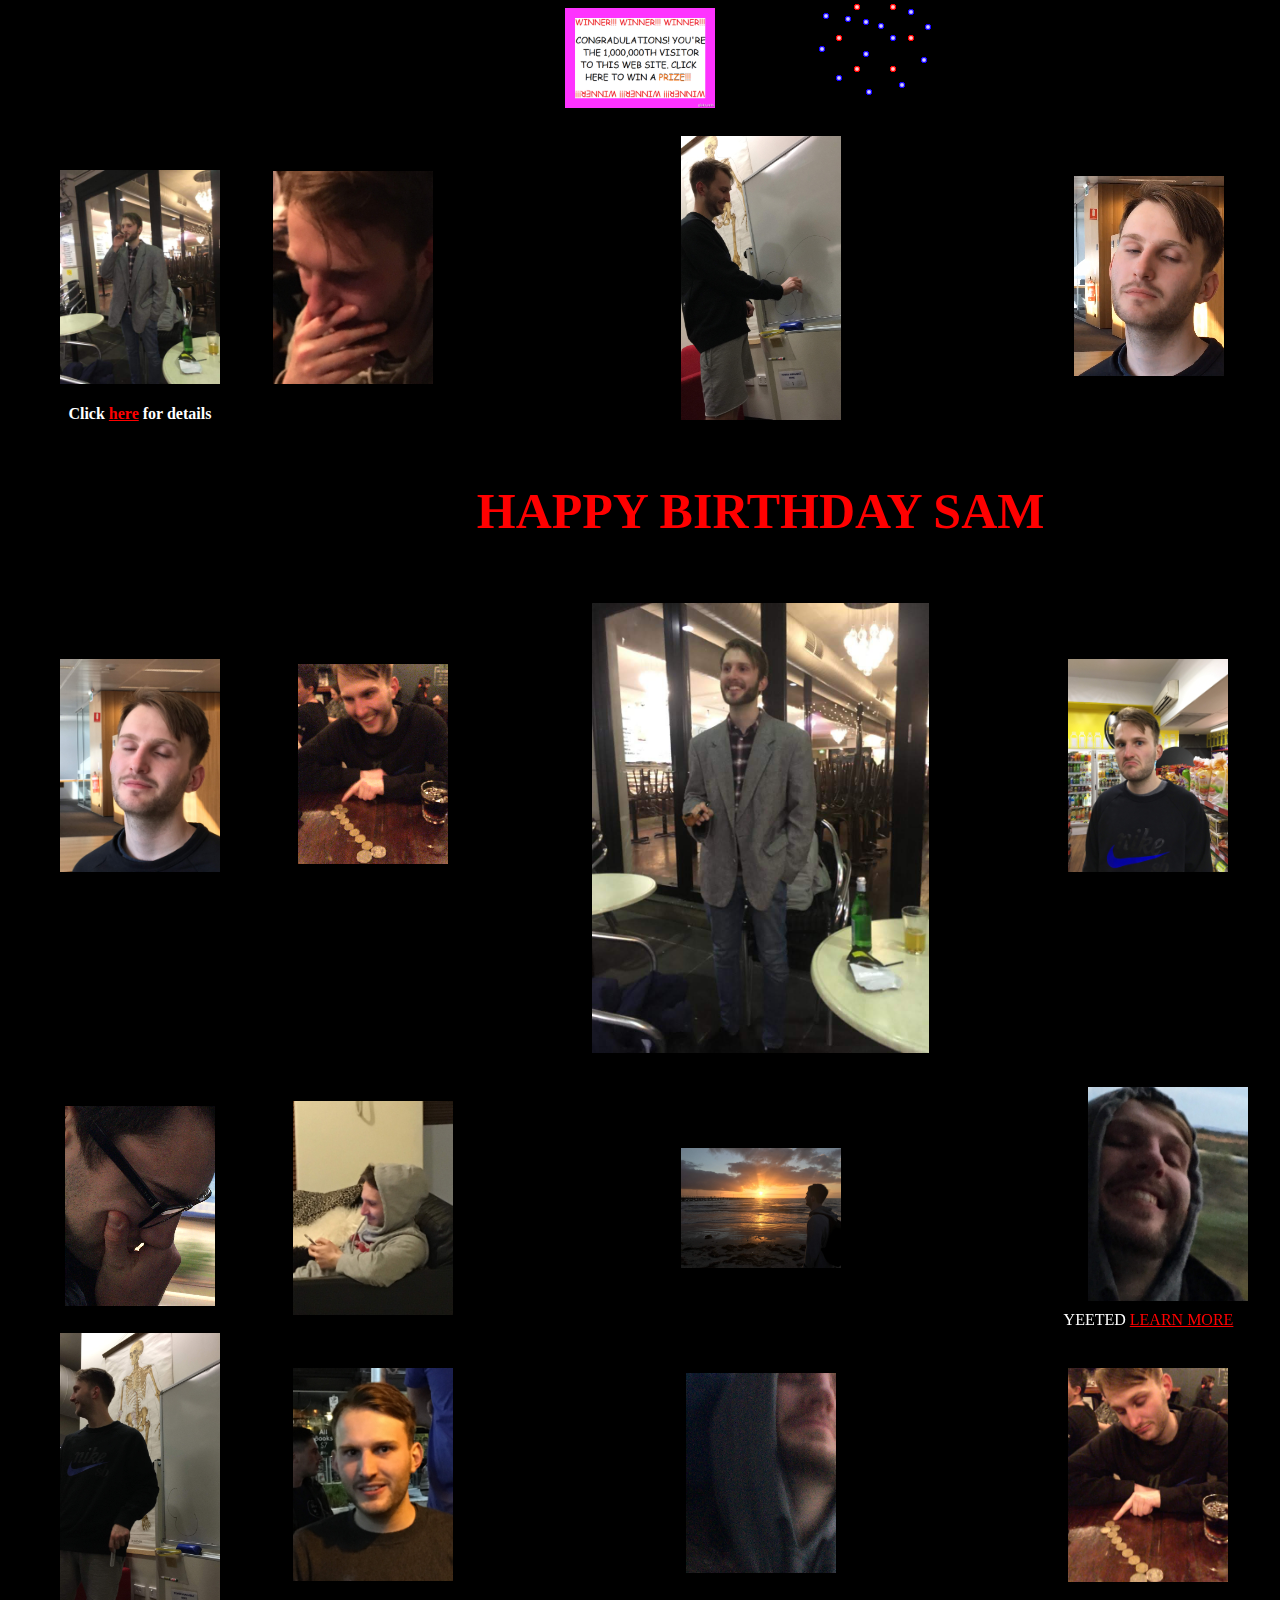
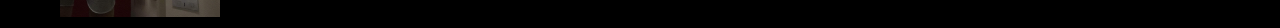
==== index.html @ df014830 "images inside tables for extra 90s nostalgia" ====
<!DOCTYPE html PUBLIC "-//W3C//DTD XHTML 1.0 Strict//EN"
	"http://www.w3.org/TR/xhtml1/DTD/xhtml1-strict.dtd">
<html xmlns="http://www.w3.org/1999/xhtml" lang="en" xml:lang="en">
<head>
<title>HAPPY BIRTHDAY JOHN</title>
<link rel="stylesheet" type="text/css" href="style/fireworks.css" media="screen" />
<script type="text/javascript" src="script/fireworks.js"></script>

<link rel="stylesheet" href="hbd.css">
		<script src="https://ajax.googleapis.com/ajax/libs/jquery/1.11.3/jquery.min.js"></script>
		<script type="text/javascript" src=" main.js"></script>
</head>

<body>

<!--

 Fireworks elements (cloned and animated via script):

 #sound
 #fireworks-template
 #fireContainer

 #sound is optional and can be omitted (as can the related .js.)

-->

<a href="#"><img src="million.gif" id="million"/></a>


<table>
  <tr>
    <td>
      <div id="hot-single">
        <h3>HOT SINGLE IN YOUR AREA</h3>
        <img src="sam_photos/02.jpg" alt="" />
        <h4 class="text-white">Click <a href="#">here</a> for details</h4>
      </div>
    </td>
    <td>
      <div id="hot-single">
        <div id="drinking">
          <img src="sam_photos/05.jpg" />
        </div>
      </div>
    </td>
    <td class="text-white">
      <div id="hot-single">
        <img src="sam_photos/03.jpg" alt="" />
      </div>
    </td>
    <td class="text-white">
      <video src="sam_photos/output.MOV" autoplay muted loop></video>
    </td>

  </tr>
  <tr>
    <td class="text-white">
      <div id="hot-single">
        <img src="sam_photos/08.jpg" alt="" />
      </div>
    </td>
    <td class="text-white">
      <video src="sam_photos/IMG_0253.mov" autoplay muted loop></video>
    </td>
    <td class="text-white">
      <h1 class="blink" id="birthday-text">HAPPY BIRTHDAY SAM</h1>
      <img src="sam_photos/01.jpg" id="john-pic">
    </td>
    <td class="text-white">
      <div id="hot-single">
        <img src="sam_photos/11.jpg" alt="" />
      </div>
    </td>
  </tr>
  <tr>
    <td class="text-white">
      <video src="sam_photos/IMG_0078.mov" autoplay muted loop></video>
    </td>
    <td class="text-white">
      <div id="hot-single">
        <img src="sam_photos/13.jpg" alt="" />
      </div>
    </td>
    <td class="text-white">
      <div id="hot-single">
        <img src="sam_photos/10.jpg" alt="" />
      </div>
    </td>
    <td class="text-white">
      <div id="hot-single">
        <div id="dino">
          <img src="sam_photos/06.jpg" />
        </div>
        <div class="clear">
          YEETED <a href="#">LEARN MORE</a>
        </div>
      </div>
    </td>
  </tr>
  <tr>
    <td class="text-white">
      <div id="hot-single">
        <img src="sam_photos/04.jpg" alt="" />
      </div>
    </td>
    <td class="text-white">
      <div id="hot-single">
        <img src="sam_photos/12.jpg" alt="" />
      </div>
    </td>
    <td class="text-white">
      <video src="sam_photos/IMG_0079.mov" autoplay muted loop></video>
    </td>
    <td class="text-white">
      <div id="hot-single">
        <img src="sam_photos/09.jpg" alt="" />
      </div>
    </td>
  </tr>
</table>




<div id="sound">
</div>

<div id="fireworks-template">
 <div id="fw" class="firework"></div>
 <div id="fp" class="fireworkParticle"><img src="image/particles.gif" alt="" /></div>
</div>

<div id="fireContainer"></div>


<script>


addEventHandler(window,'load', function() {
	setInterval( function(){createFirework(25,30,3,4,null,null,null,null,false,true);}, 500);

});
</script>



</body>
</html>
---- style/fireworks.css ----
/* fireworks styles */

#fireworks-template {
 display:none;
}

#fireContainer {
 position:absolute;
 left:0px;
 top:0px;
 z-index:706;
}

.firework {
 /* containing box which flies out first */
 position:absolute;
 left:0px;
 top:0px;
 font-size:1px;
 width:4px;
 height:4px;
 border:1px solid #333;
 background:#666;
}

.fireworkParticle {
 /* elements that explode from the container */
 position:absolute;
 font-size:1px;
 width:10px;
 height:10px;
 overflow:hidden;
}

.fireworkParticle img {
 display:block;
 width:100px;
}

#sound {
 position:absolute;
 left:-706px;
 top:-706px;
}

#debug {
 position:absolute;
 left:8px;
 top:8px;
 width:220px;
 height:165px;
 overflow:hidden;
 color:#666;
 display:none;
}
---- hbd.css ----
body {
  background: black;
  text-align: center;
}

img {
  display: block;
  margin: 0 auto;
}



#million {
  height: 100px;
}

#john-pic {
  height: 450px;
  padding: 30px 0;
}

#birthday-text {
  font-size: 50px;
  color: red;
}

/*#hot-single {
  float: left;
  color: blue;
  position: absolute;
}*/

#hot-single img {
  width: 160px;
}

a {
  color: red;
}

#hate {
  right: 20px;
  position: absolute;
  width: 300px;
  color: white;
}

#hate img {
  height: 200px;
}

#hate p {
  margin: 0;
  padding: 0;
}

#hate h2 {
  display: block;
}

#drinking {
  float: left;
}

#dino {
  float: right;
}

.red {
  border-bottom: 1px solid red;
  color: red;
}

.clear {
  clear: both;
  padding-top: 10px;
}

.blink {
  animation: blink 0.8s steps(5, start) infinite;
  -webkit-animation: blink 1s steps(5, start) infinite;
}

.text-white {
  color: white;
}

video {
  height: 200px;
  width: 200px;
}

@keyframes blink {
  to {
    visibility: hidden;
  }
}
@-webkit-keyframes blink {
  to {
    visibility: hidden;
  }
}
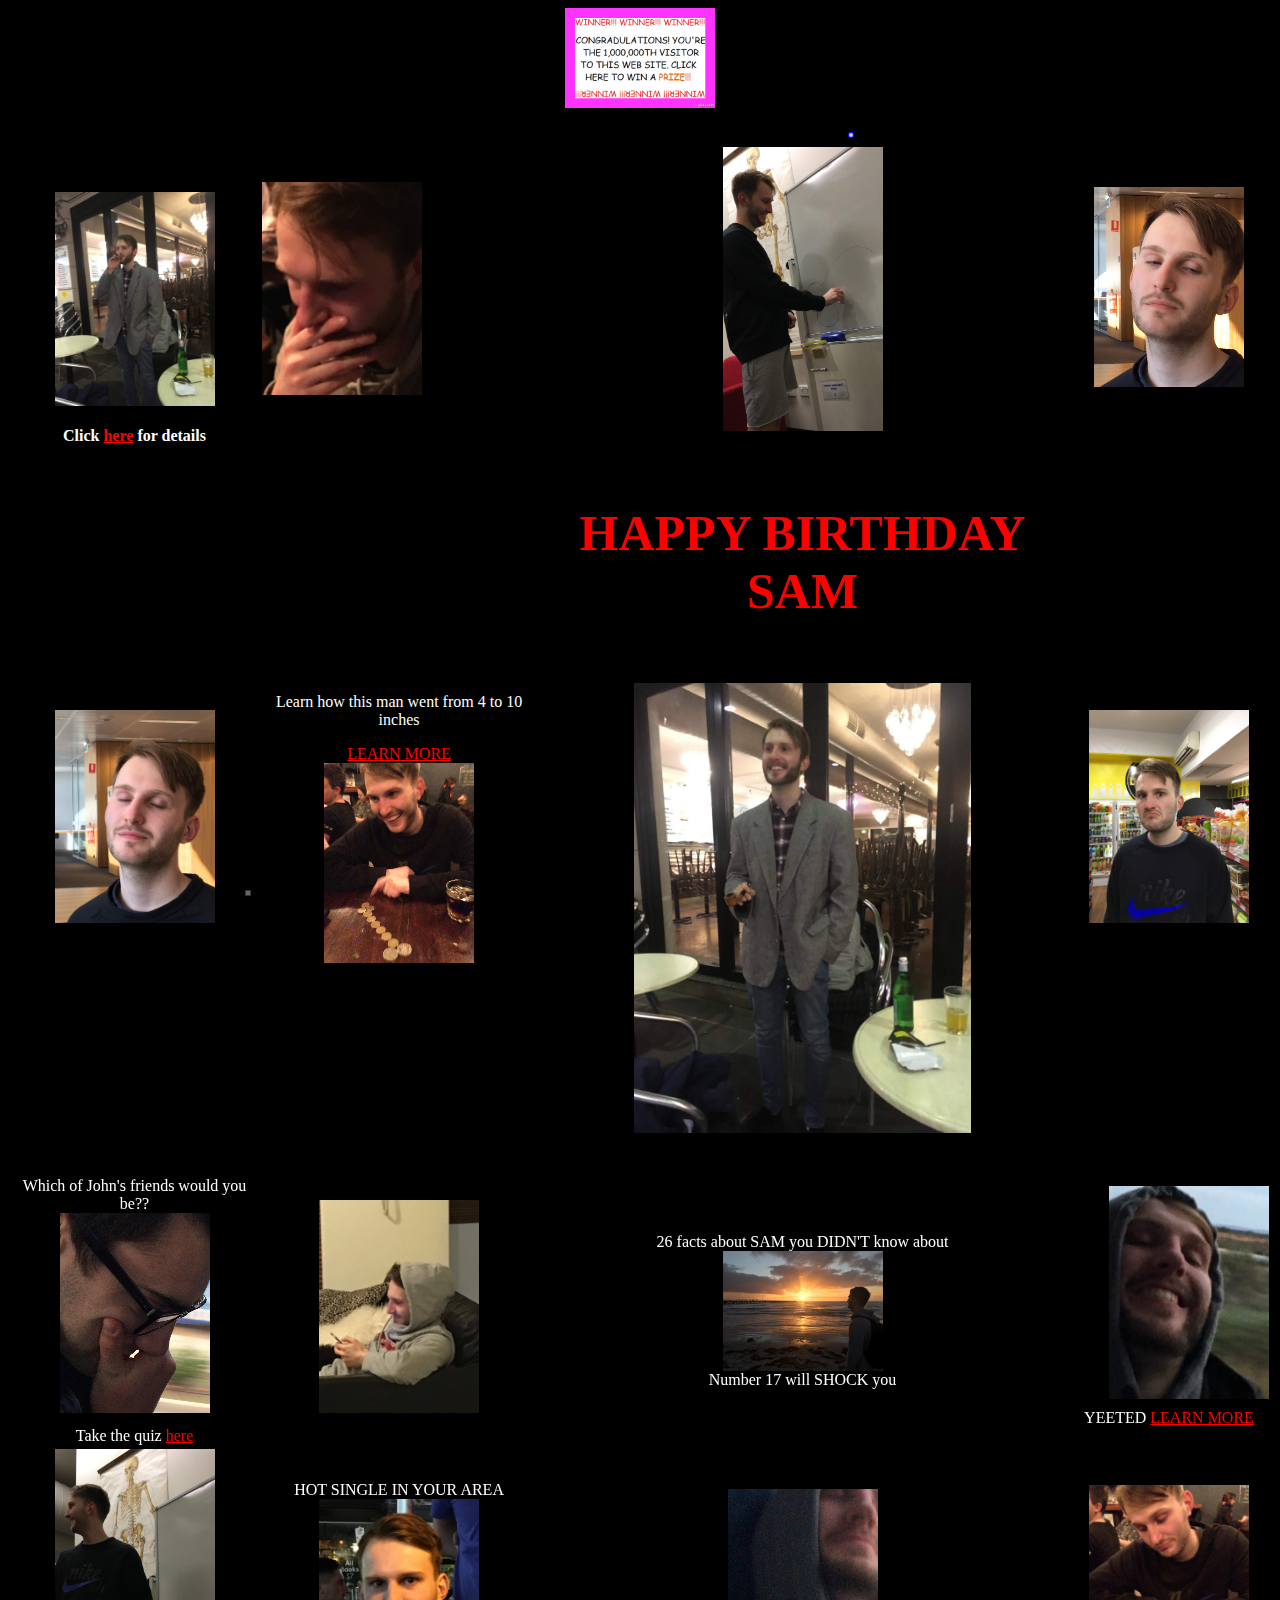
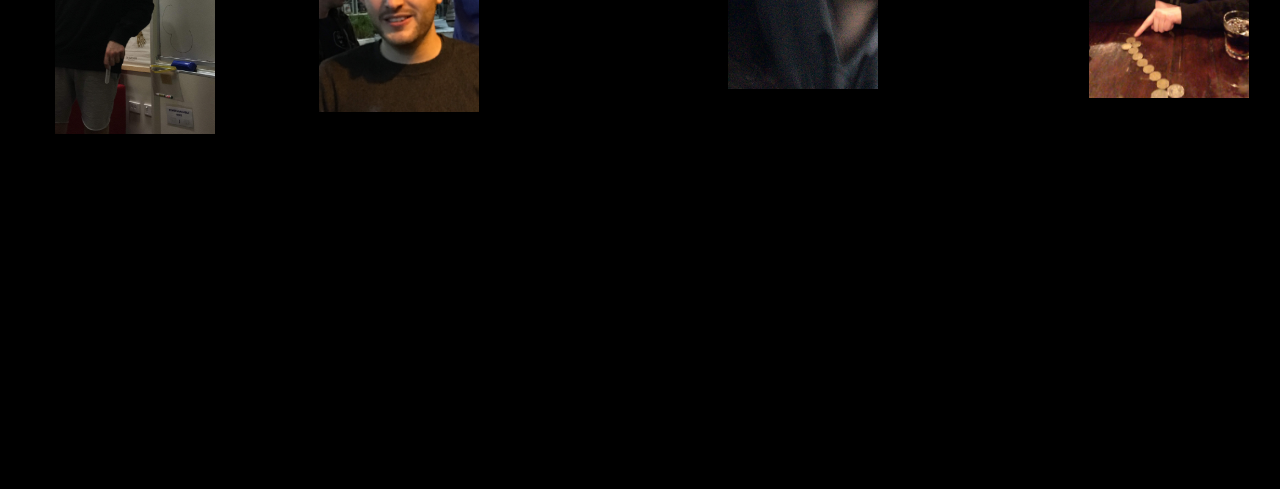
==== commit 17fead45: "added animations" ====
--- a/index.html
+++ b/index.html
@@ -2,7 +2,7 @@
 	"http://www.w3.org/TR/xhtml1/DTD/xhtml1-strict.dtd">
 <html xmlns="http://www.w3.org/1999/xhtml" lang="en" xml:lang="en">
 <head>
-<title>HAPPY BIRTHDAY JOHN</title>
+<title>HAPPY BIRTHDAY SAM</title>
 <link rel="stylesheet" type="text/css" href="style/fireworks.css" media="screen" />
 <script type="text/javascript" src="script/fireworks.js"></script>
 
@@ -57,10 +57,14 @@
   <tr>
     <td class="text-white">
       <div id="hot-single">
-        <img src="sam_photos/08.jpg" alt="" />
+        <img class="slidecaption" src="sam_photos/08.jpg" alt="" />
       </div>
     </td>
     <td class="text-white">
+      <div class="clear">
+        <p>Learn how this man went from 4 to 10 inches</p>
+        <a href="#">LEARN MORE</a>
+      </div>
       <video src="sam_photos/IMG_0253.mov" autoplay muted loop></video>
     </td>
     <td class="text-white">
@@ -74,8 +78,15 @@
     </td>
   </tr>
   <tr>
+
     <td class="text-white">
+      <div class="clear">
+        Which of John's friends would you be??
+      </div>
       <video src="sam_photos/IMG_0078.mov" autoplay muted loop></video>
+      <div class="clear">
+        Take the quiz <a href="#">here</a>
+      </div>
     </td>
     <td class="text-white">
       <div id="hot-single">
@@ -83,14 +94,18 @@
       </div>
     </td>
     <td class="text-white">
+      <div class="clear">
+        26 facts about SAM you DIDN'T know about
+      </div>
       <div id="hot-single">
         <img src="sam_photos/10.jpg" alt="" />
       </div>
+      Number 17 will SHOCK you
     </td>
     <td class="text-white">
       <div id="hot-single">
         <div id="dino">
-          <img src="sam_photos/06.jpg" />
+          <img class="slidecaption" src="sam_photos/06.jpg" />
         </div>
         <div class="clear">
           YEETED <a href="#">LEARN MORE</a>
@@ -105,6 +120,9 @@
       </div>
     </td>
     <td class="text-white">
+      <div class="clear">
+        HOT SINGLE IN YOUR AREA
+      </div>
       <div id="hot-single">
         <img src="sam_photos/12.jpg" alt="" />
       </div>
@@ -114,14 +132,19 @@
     </td>
     <td class="text-white">
       <div id="hot-single">
-        <img src="sam_photos/09.jpg" alt="" />
+        <img class="slidecaption" src="sam_photos/09.jpg" alt="" />
       </div>
     </td>
   </tr>
 </table>
 
 
+<iframe width="560" height="315" src="https://www.youtube.com/embed/3GwjfUFyY6M" frameborder="0" allow="autoplay" allowfullscreen autoplay></iframe>
+<div style="position:relative;width:267px;height:25px;overflow:hidden;">
+  <div style="position:absolute;top:-276px;left:-5px">
 
+  </div>
+</div>
 
 <div id="sound">
 </div>
--- a/hbd.css
+++ b/hbd.css
@@ -85,6 +85,68 @@
   color: white;
 }
 
+td img {
+  /*border-radius: 50%;*/
+  -webkit-transition: -webkit-transform .8s ease-in-out;
+          transition:         transform .8s ease-in-out;
+}
+td img:hover {
+  -webkit-transform: rotate(360deg);
+          transform: rotate(360deg);
+}
+
+.slidecaption {
+
+    -webkit-animation-name: spinner;
+    -webkit-animation-timing-function: linear;
+    -webkit-animation-iteration-count: infinite;
+    -webkit-animation-duration: 2s;
+    animation-name: spinner;
+    animation-timing-function: linear;
+    animation-iteration-count: infinite;
+    animation-duration: 2s;
+    -webkit-transform-style: preserve-3d;
+    -moz-transform-style: preserve-3d;
+    -ms-transform-style: preserve-3d;
+    transform-style: preserve-3d;
+
+    -webkit-transform-origin: center center;  /* Chrome, Safari */
+}
+
+  /* WebKit and Opera browsers */ @-webkit-keyframes spinner {
+    from
+    {
+        -webkit-transform: rotateY(0deg);
+    }
+    to {
+        -webkit-transform: rotateY(-360deg);
+    }
+} /* all other browsers */
+@keyframes spinner {
+    from {
+        -moz-transform: rotateY(0deg);
+        -ms-transform: rotateY(0deg);
+        transform: rotateY(0deg);
+    }
+    to
+    {
+        -moz-transform: rotateY(-360deg);
+        -ms-transform: rotateY(-360deg);
+        transform: rotateY(-360deg);
+
+    }
+}
+
+td video {
+  /*border-radius: 50%;*/
+  -webkit-transition: -webkit-transform .8s ease-in-out;
+          transition:         transform .8s ease-in-out;
+}
+td video:hover {
+  -webkit-transform: rotate(360deg);
+          transform: rotate(360deg);
+}
+
 video {
   height: 200px;
   width: 200px;
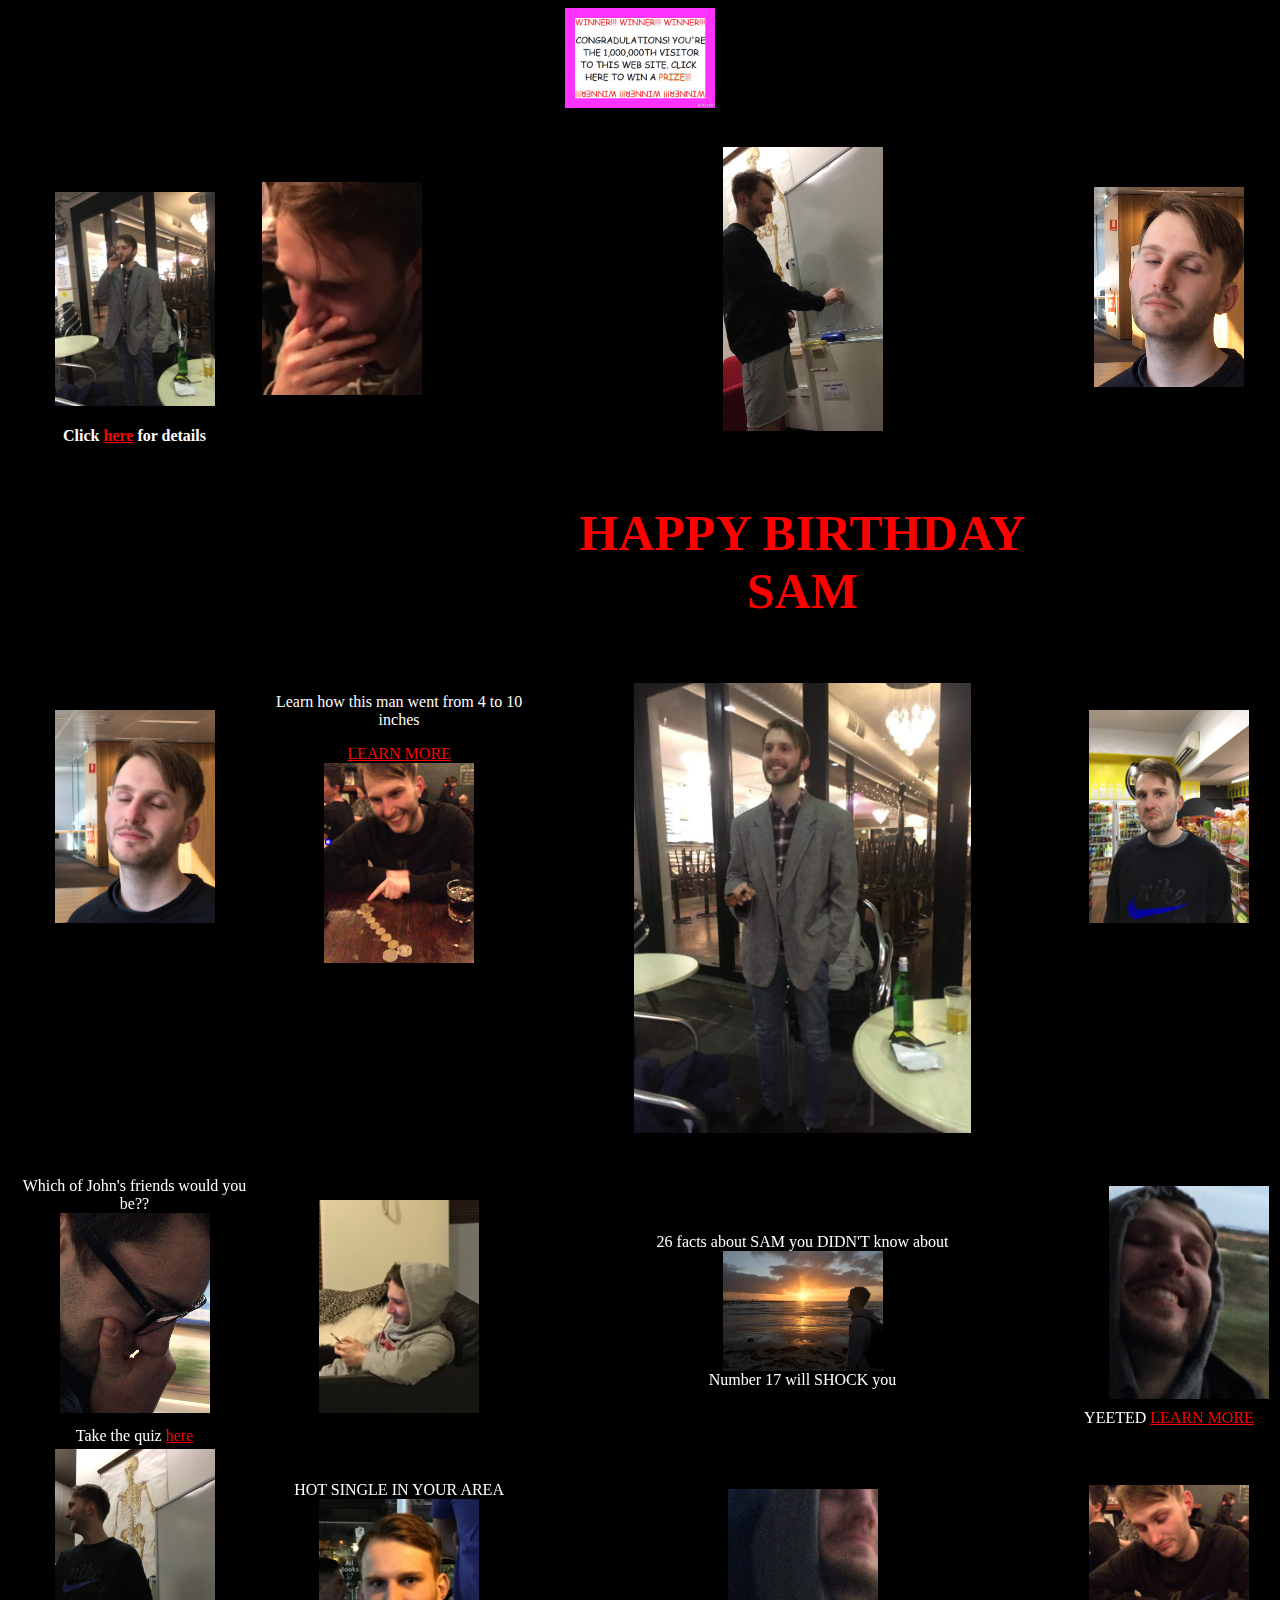
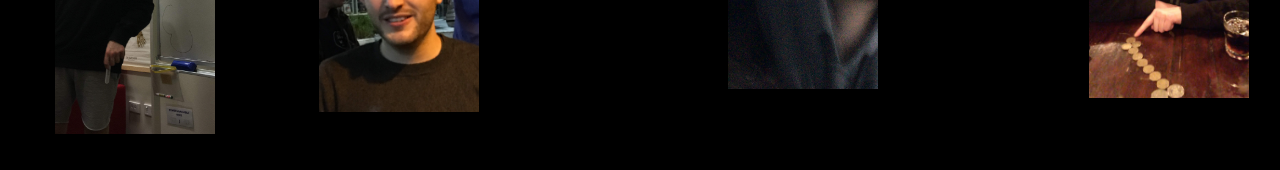
==== commit 9451d440: "added audio" ====
--- a/index.html
+++ b/index.html
@@ -139,10 +139,10 @@
 </table>
 
 
-<iframe width="560" height="315" src="https://www.youtube.com/embed/3GwjfUFyY6M" frameborder="0" allow="autoplay" allowfullscreen autoplay></iframe>
+
 <div style="position:relative;width:267px;height:25px;overflow:hidden;">
   <div style="position:absolute;top:-276px;left:-5px">
-
+    <iframe width="100" height="100" src="https://www.youtube.com/embed/3GwjfUFyY6M?autoplay=1" frameborder="0" allow="autoplay" allowfullscreen autoplay></iframe>
   </div>
 </div>
 
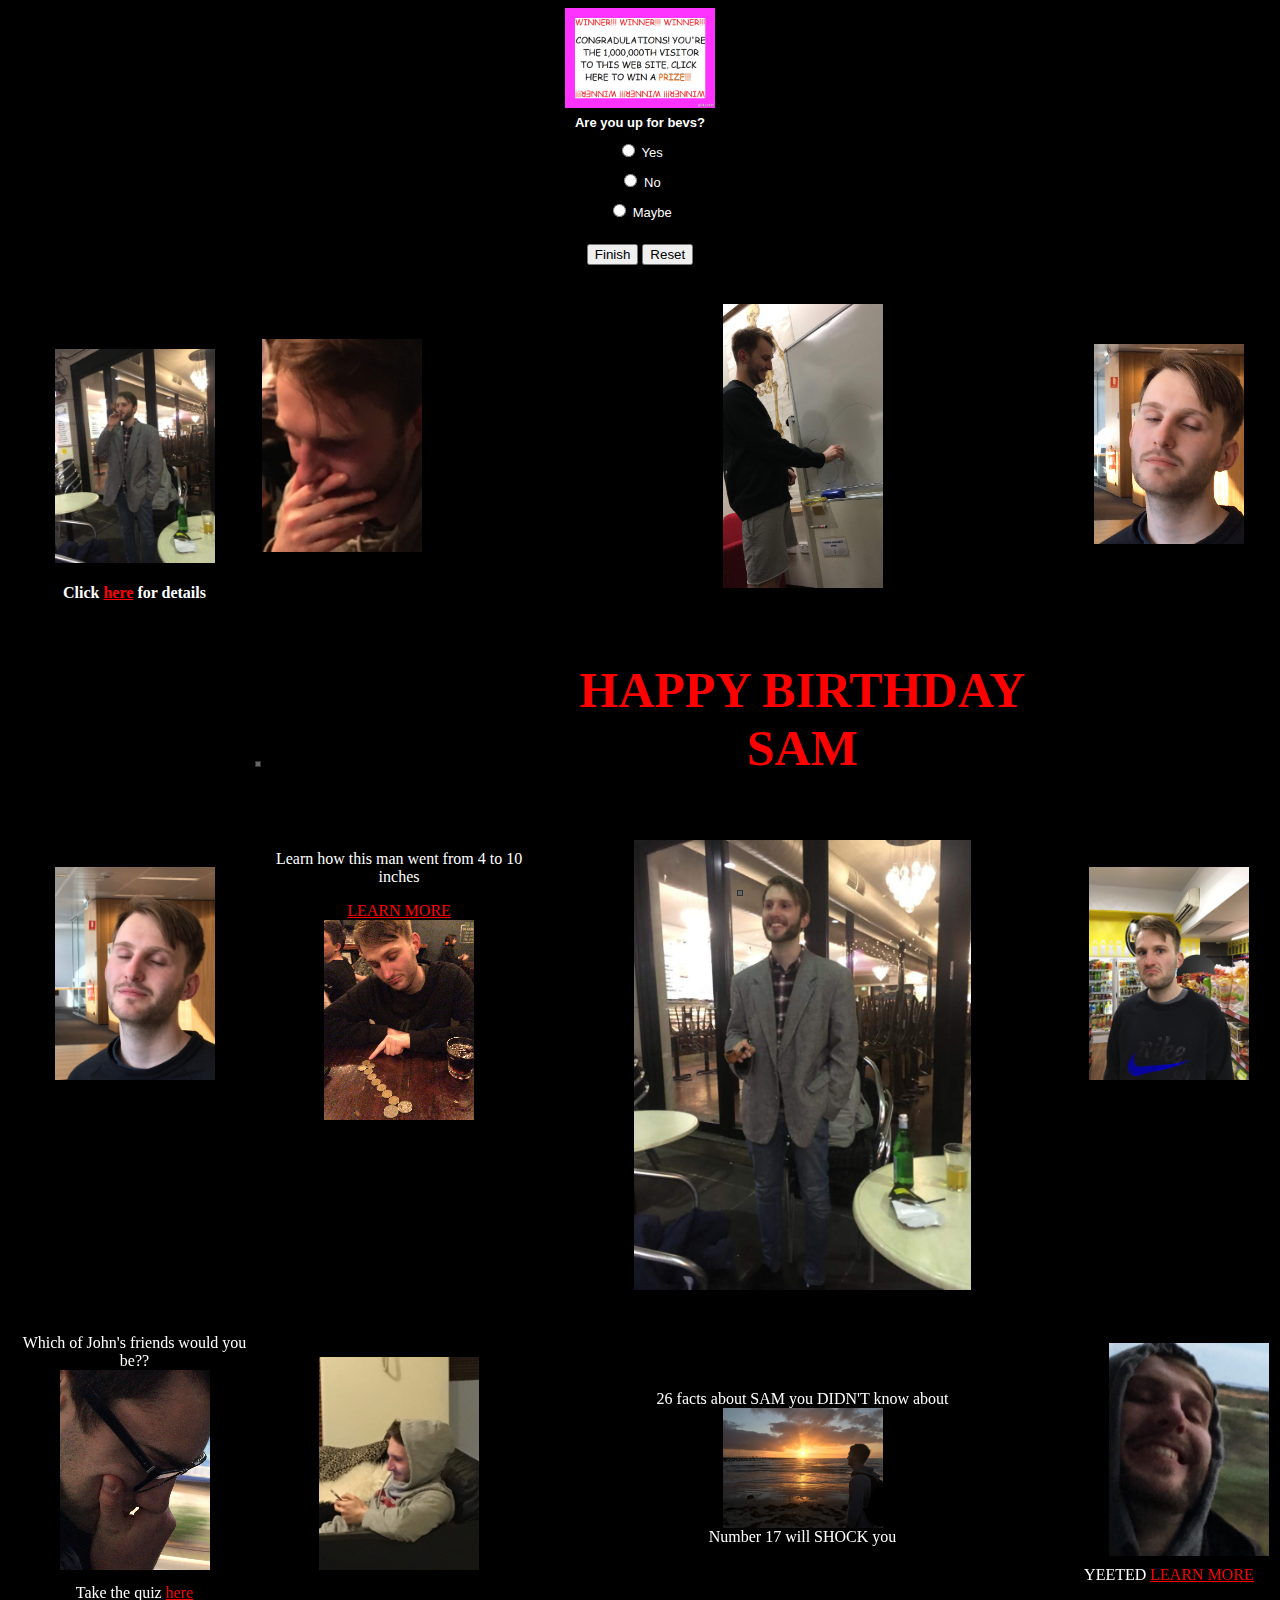
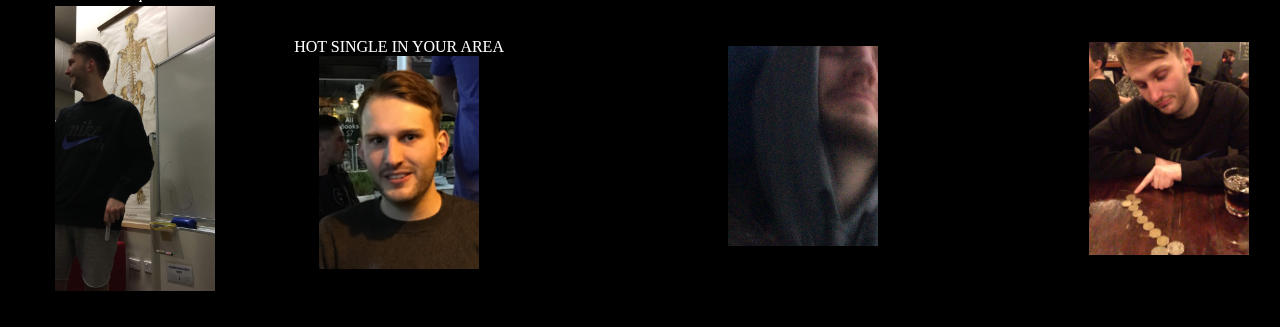
==== commit 27c2555e: "added form and friend pages" ====
--- a/index.html
+++ b/index.html
@@ -11,6 +11,46 @@
 		<script type="text/javascript" src=" main.js"></script>
 </head>
 
+<script>
+function finish() {
+  var ext = '.html';
+  var results = new Array("none","Melissa","Todd","Jose");
+  var nums = new Array(4);
+  for(var i = 0; i < nums.length; i++) nums[i] = 0;
+  for(var i = 1; i <= 1; i++) {
+    var q = document.forms['quiz'].elements['question_'+i];
+    if(q[0].type=='checkbox') {
+      var n = 0;
+    }
+    for(var j = 0; j < q.length; j++) {
+      if(q[j].checked) {
+        var a = q[j].value.split(',');
+        for(var k = 0; k < a.length; k++) {
+          nums[a[k]]++;
+        }
+        if(q[j].type=='radio') break;
+        else n++;
+      }
+      if(j == q.length-1&&q[j].type=='radio') {nums[0]++;}
+    }
+    if(q[0].type=='checkbox'&&((document.forms['quiz'].elements['question_'+i+'_min']&&n<document.forms['quiz'].elements['question_'+i+'_min'].value)||(document.forms['quiz'].elements['question_'+i+'_max']&&n>document.forms['quiz'].elements['question_'+i+'_max'].value))) nums[0]++;
+  }
+  var j = new Array('0');
+  for (i in nums) if(nums[i]>nums[j[0]]){j=new Array(''+i);} else if(nums[i]==nums[j[0]])j[j.length] = i;
+  //var o = '';for(var i in results)o+=results[i]+'='+nums[i]+'\n';
+  //alert(o);
+  if(nums[0]!=0) {
+    alert('You missed or incorrectly answered '+nums[0]+' questions!');
+  }
+  else if(j[0]==0) {
+    alert('No result could be determined.');
+  }
+  else {
+    location = results[j[0]]+ext;
+  }
+}
+</script>
+
 <body>
 
 <!--
@@ -26,7 +66,40 @@
 -->
 
 <a href="#"><img src="million.gif" id="million"/></a>
-
+<form name="quiz" action="javascript:finish();">
+  <table width="100%" border="0" cellspacing="0" cellpadding="5">
+    <tr>
+      <td width="34%" class="text-white">
+        <font size="2" face="Verdana, Arial, Helvetica, sans-serif">
+        <strong>Are you up for bevs?</strong>
+        </font>
+      </td>
+    </tr>
+    <tr>
+      <td class="text-white">
+        <font size="2" face="Verdana, Arial, Helvetica, sans-serif">
+        <input name="question_1" type="radio" value="1"> Yes
+        </font>
+      </td>
+    </tr>
+    <tr>
+      <td class="text-white">
+        <font size="2" face="Verdana, Arial, Helvetica, sans-serif">
+        <input name="question_1" type="radio" value="2"> No
+        </font>
+      </td>
+    </tr>
+    <tr>
+      <td class="text-white">
+        <font size="2" face="Verdana, Arial, Helvetica, sans-serif">
+        <input name="question_1" type="radio" value="3"> Maybe
+        </font>
+      </td>
+    </tr>
+  </table>
+<br /> <INPUT TYPE="submit" value="Finish">
+ <INPUT TYPE="reset" value="Reset">
+</form>
 
 <table>
   <tr>
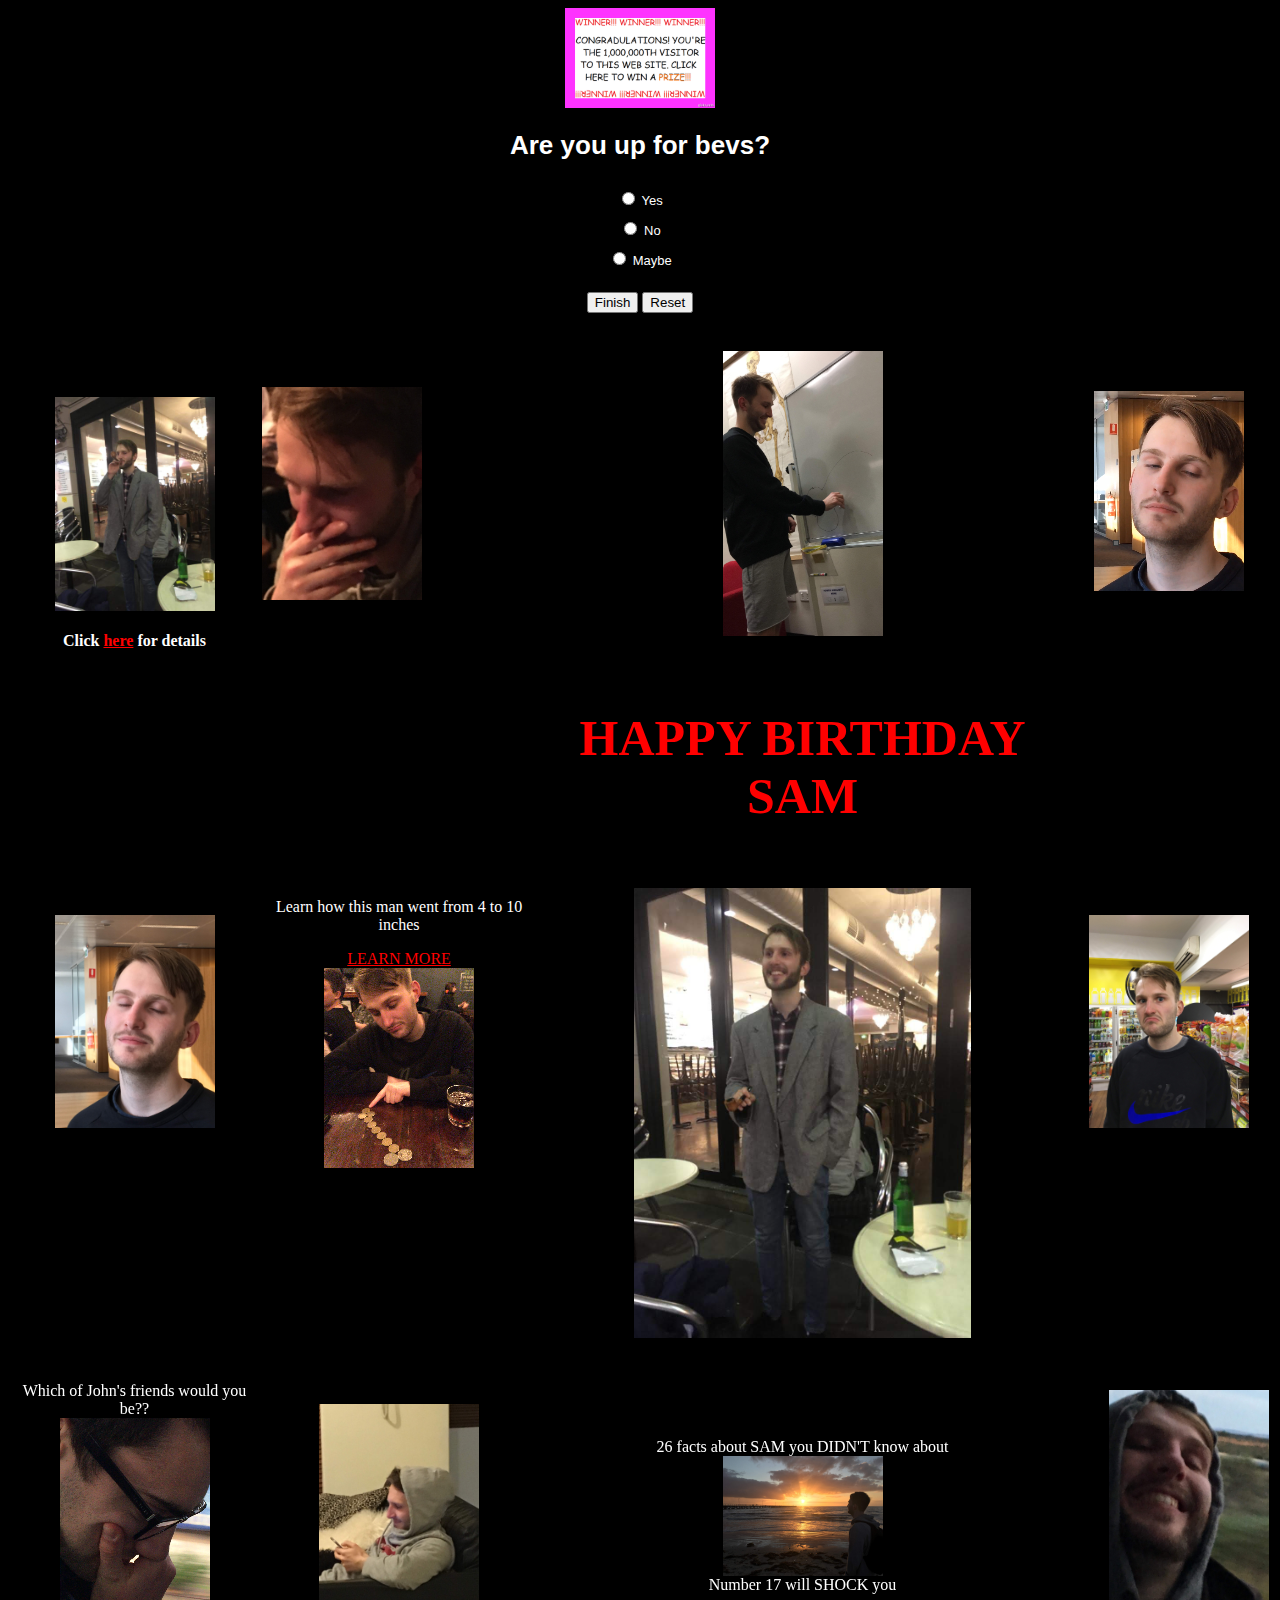
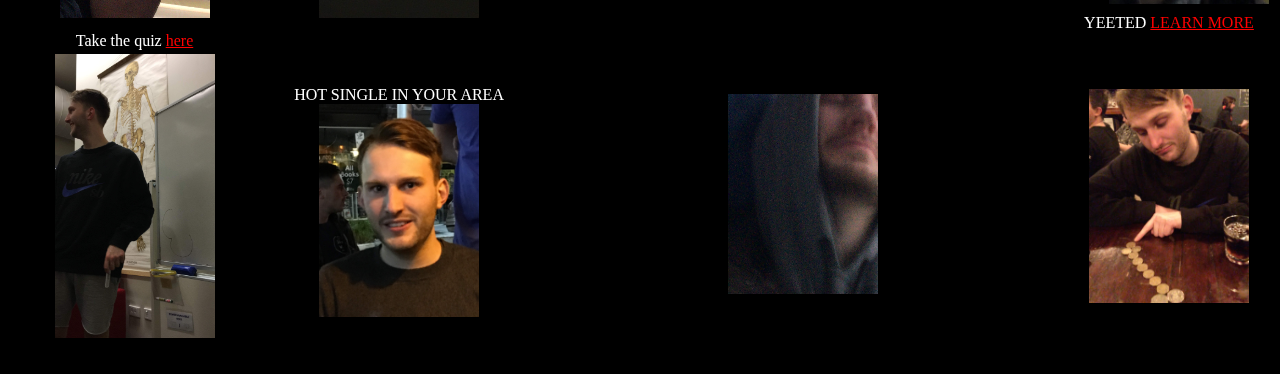
==== commit 67dd56e2: "made form title bigger" ====
--- a/index.html
+++ b/index.html
@@ -71,7 +71,7 @@
     <tr>
       <td width="34%" class="text-white">
         <font size="2" face="Verdana, Arial, Helvetica, sans-serif">
-        <strong>Are you up for bevs?</strong>
+        <h1><strong>Are you up for bevs?</strong></h1>
         </font>
       </td>
     </tr>
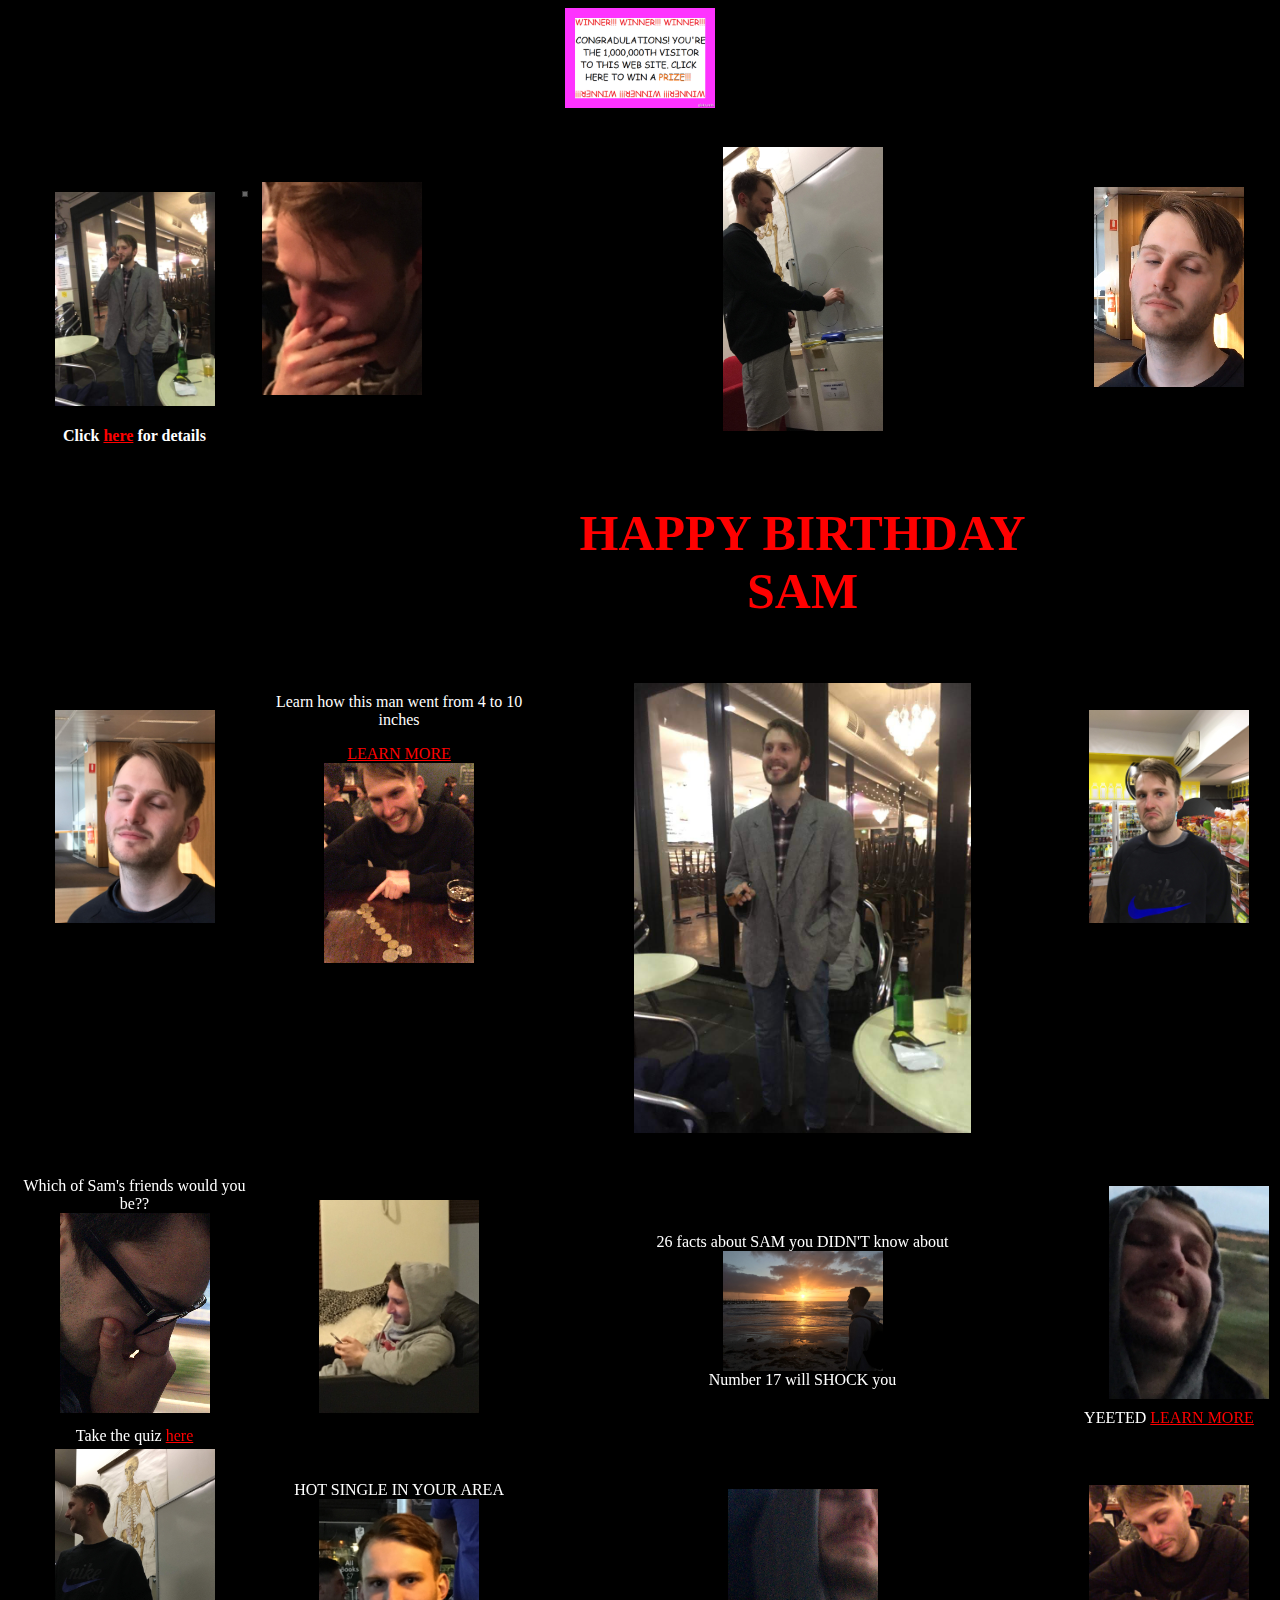
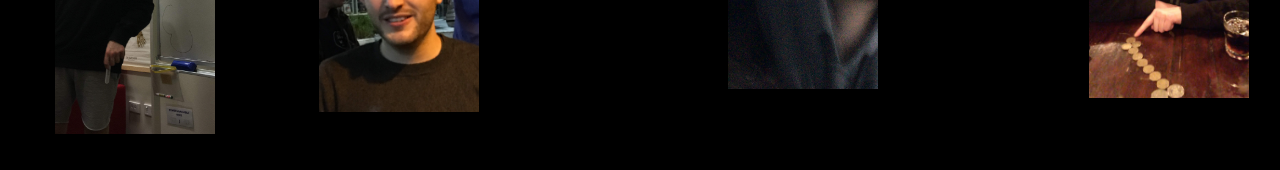
==== commit 0fd537f8: "moved quiz to new page" ====
--- a/index.html
+++ b/index.html
@@ -10,46 +10,6 @@
 		<script src="https://ajax.googleapis.com/ajax/libs/jquery/1.11.3/jquery.min.js"></script>
 		<script type="text/javascript" src=" main.js"></script>
 </head>
-
-<script>
-function finish() {
-  var ext = '.html';
-  var results = new Array("none","Melissa","Todd","Jose");
-  var nums = new Array(4);
-  for(var i = 0; i < nums.length; i++) nums[i] = 0;
-  for(var i = 1; i <= 1; i++) {
-    var q = document.forms['quiz'].elements['question_'+i];
-    if(q[0].type=='checkbox') {
-      var n = 0;
-    }
-    for(var j = 0; j < q.length; j++) {
-      if(q[j].checked) {
-        var a = q[j].value.split(',');
-        for(var k = 0; k < a.length; k++) {
-          nums[a[k]]++;
-        }
-        if(q[j].type=='radio') break;
-        else n++;
-      }
-      if(j == q.length-1&&q[j].type=='radio') {nums[0]++;}
-    }
-    if(q[0].type=='checkbox'&&((document.forms['quiz'].elements['question_'+i+'_min']&&n<document.forms['quiz'].elements['question_'+i+'_min'].value)||(document.forms['quiz'].elements['question_'+i+'_max']&&n>document.forms['quiz'].elements['question_'+i+'_max'].value))) nums[0]++;
-  }
-  var j = new Array('0');
-  for (i in nums) if(nums[i]>nums[j[0]]){j=new Array(''+i);} else if(nums[i]==nums[j[0]])j[j.length] = i;
-  //var o = '';for(var i in results)o+=results[i]+'='+nums[i]+'\n';
-  //alert(o);
-  if(nums[0]!=0) {
-    alert('You missed or incorrectly answered '+nums[0]+' questions!');
-  }
-  else if(j[0]==0) {
-    alert('No result could be determined.');
-  }
-  else {
-    location = results[j[0]]+ext;
-  }
-}
-</script>
 
 <body>
 
@@ -66,40 +26,6 @@
 -->
 
 <a href="#"><img src="million.gif" id="million"/></a>
-<form name="quiz" action="javascript:finish();">
-  <table width="100%" border="0" cellspacing="0" cellpadding="5">
-    <tr>
-      <td width="34%" class="text-white">
-        <font size="2" face="Verdana, Arial, Helvetica, sans-serif">
-        <h1><strong>Are you up for bevs?</strong></h1>
-        </font>
-      </td>
-    </tr>
-    <tr>
-      <td class="text-white">
-        <font size="2" face="Verdana, Arial, Helvetica, sans-serif">
-        <input name="question_1" type="radio" value="1"> Yes
-        </font>
-      </td>
-    </tr>
-    <tr>
-      <td class="text-white">
-        <font size="2" face="Verdana, Arial, Helvetica, sans-serif">
-        <input name="question_1" type="radio" value="2"> No
-        </font>
-      </td>
-    </tr>
-    <tr>
-      <td class="text-white">
-        <font size="2" face="Verdana, Arial, Helvetica, sans-serif">
-        <input name="question_1" type="radio" value="3"> Maybe
-        </font>
-      </td>
-    </tr>
-  </table>
-<br /> <INPUT TYPE="submit" value="Finish">
- <INPUT TYPE="reset" value="Reset">
-</form>
 
 <table>
   <tr>
@@ -154,11 +80,11 @@
 
     <td class="text-white">
       <div class="clear">
-        Which of John's friends would you be??
+        Which of Sam's friends would you be??
       </div>
       <video src="sam_photos/IMG_0078.mov" autoplay muted loop></video>
       <div class="clear">
-        Take the quiz <a href="#">here</a>
+        Take the quiz <a href="quiz.html">here</a>
       </div>
     </td>
     <td class="text-white">
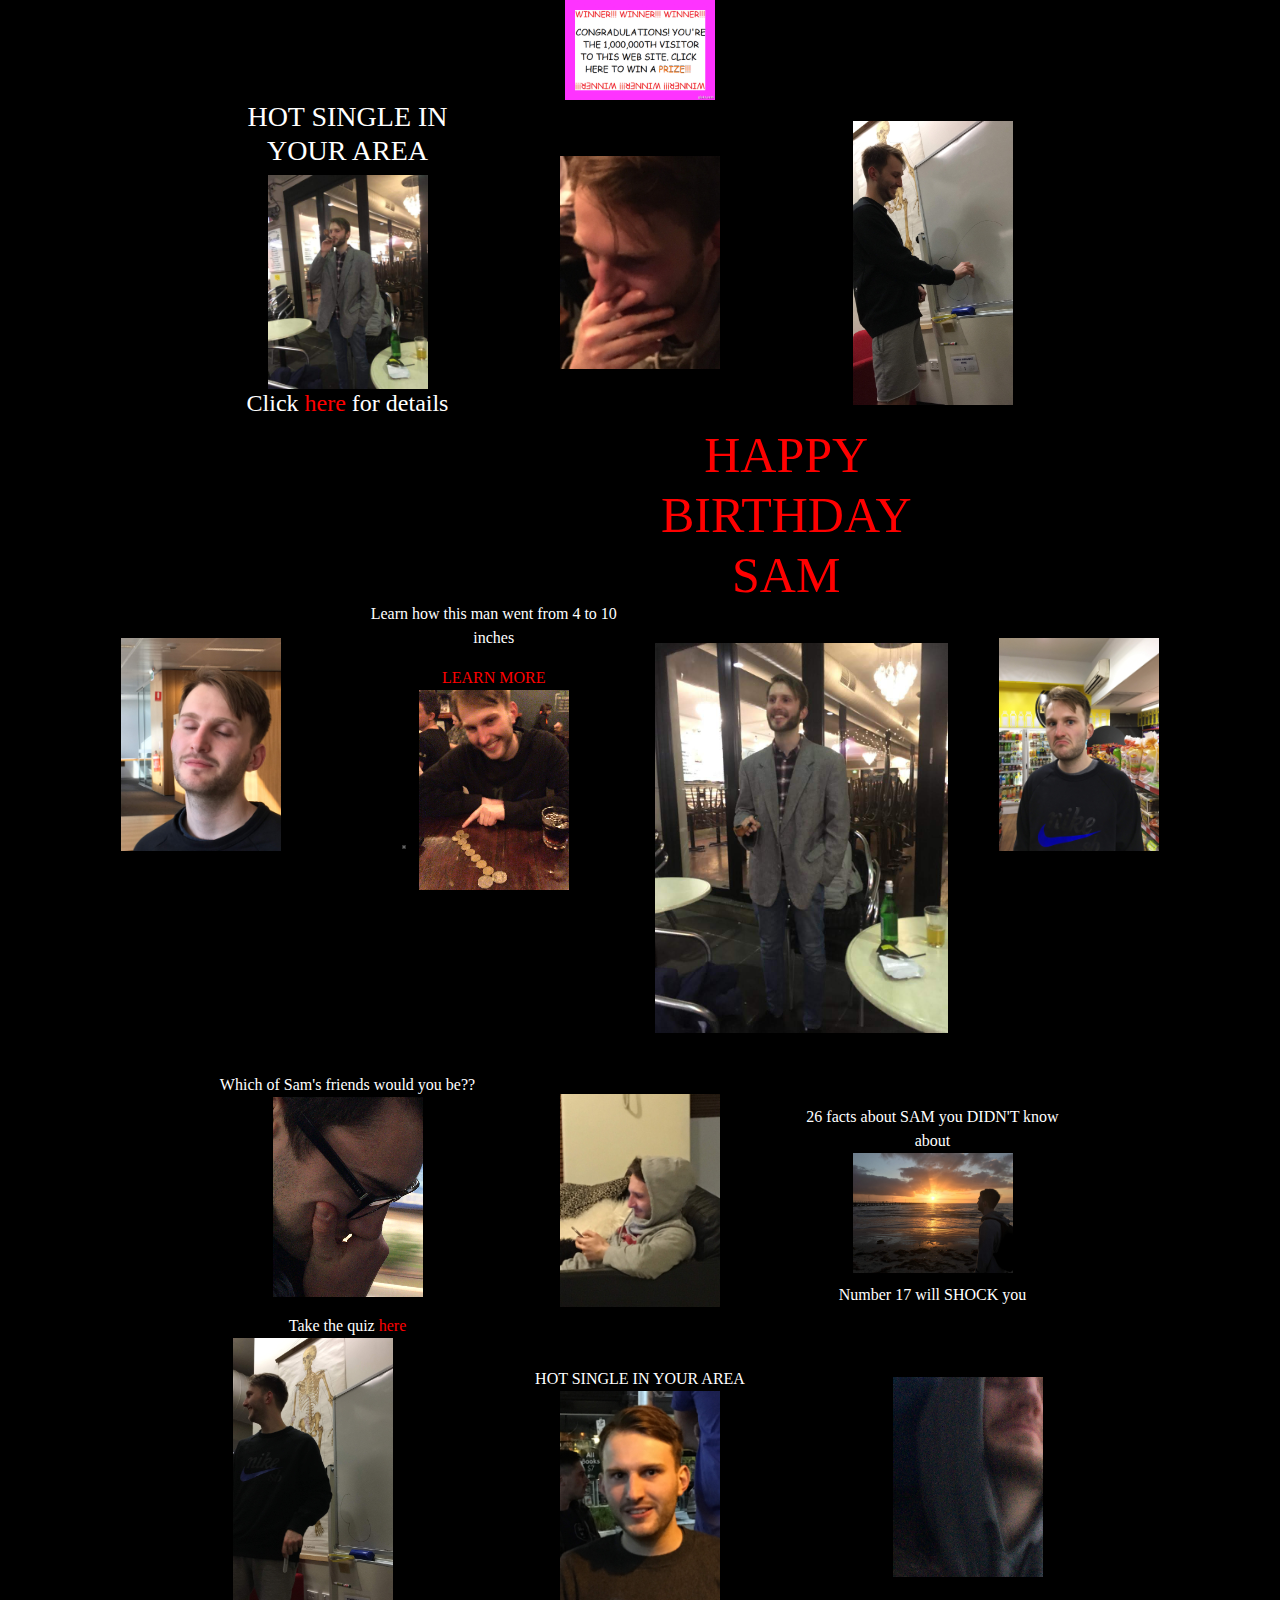
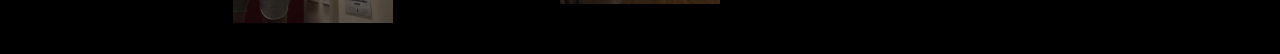
==== commit e8572144: "made responsive and changed audio track from YT to mp3" ====
--- a/index.html
+++ b/index.html
@@ -3,12 +3,13 @@
 <html xmlns="http://www.w3.org/1999/xhtml" lang="en" xml:lang="en">
 <head>
 <title>HAPPY BIRTHDAY SAM</title>
+<link rel="stylesheet" href="https://maxcdn.bootstrapcdn.com/bootstrap/4.1.3/css/bootstrap.min.css">
 <link rel="stylesheet" type="text/css" href="style/fireworks.css" media="screen" />
 <script type="text/javascript" src="script/fireworks.js"></script>
 
 <link rel="stylesheet" href="hbd.css">
-		<script src="https://ajax.googleapis.com/ajax/libs/jquery/1.11.3/jquery.min.js"></script>
-		<script type="text/javascript" src=" main.js"></script>
+    <script src="https://ajax.googleapis.com/ajax/libs/jquery/1.11.3/jquery.min.js"></script>
+    <script type="text/javascript" src=" main.js"></script>
 </head>
 
 <body>
@@ -27,121 +28,147 @@
 
 <a href="#"><img src="million.gif" id="million"/></a>
 
-<table>
-  <tr>
-    <td>
+
+<div class="container">
+  <div class="row">
+    <div class="col-xs-12 col-sm-6 col-md-4 col-lg-3 spin">
       <div id="hot-single">
-        <h3>HOT SINGLE IN YOUR AREA</h3>
+        <h3 class="text-white">HOT SINGLE IN YOUR AREA</h3>
         <img src="sam_photos/02.jpg" alt="" />
         <h4 class="text-white">Click <a href="#">here</a> for details</h4>
       </div>
-    </td>
-    <td>
+    </div>
+    <div class="col-xs-12 col-sm-6 col-md-4 col-lg-3 spin">
       <div id="hot-single">
-        <div id="drinking">
-          <img src="sam_photos/05.jpg" />
-        </div>
+        <img src="sam_photos/05.jpg" />
       </div>
-    </td>
-    <td class="text-white">
+    </div>
+    <div class="col-xs-12 col-sm-6 col-md-4 col-lg-3 spin">
       <div id="hot-single">
         <img src="sam_photos/03.jpg" alt="" />
       </div>
-    </td>
-    <td class="text-white">
-      <video src="sam_photos/output.MOV" autoplay muted loop></video>
-    </td>
-
-  </tr>
-  <tr>
-    <td class="text-white">
+    </div>
+  </div>
+  <div class="row">
+    <div class="col-xs-12 col-sm-6 col-md-4 col-lg-3 spin">
       <div id="hot-single">
         <img class="slidecaption" src="sam_photos/08.jpg" alt="" />
       </div>
-    </td>
-    <td class="text-white">
-      <div class="clear">
+    </div>
+    <div class="col-xs-12 col-sm-6 col-md-4 col-lg-3 spin">
+      <div class="clear text-white">
         <p>Learn how this man went from 4 to 10 inches</p>
         <a href="#">LEARN MORE</a>
       </div>
       <video src="sam_photos/IMG_0253.mov" autoplay muted loop></video>
-    </td>
-    <td class="text-white">
+    </div>
+    <div class="col-xs-12 col-sm-6 col-md-4 col-lg-3 spin">
       <h1 class="blink" id="birthday-text">HAPPY BIRTHDAY SAM</h1>
       <img src="sam_photos/01.jpg" id="john-pic">
-    </td>
-    <td class="text-white">
+    </div>
+    <div class="col-xs-12 col-sm-6 col-md-4 col-lg-3 spin">
       <div id="hot-single">
         <img src="sam_photos/11.jpg" alt="" />
       </div>
-    </td>
-  </tr>
-  <tr>
-
-    <td class="text-white">
-      <div class="clear">
+    </div>
+  </div>
+  <div class="row">
+    <div class="col-xs-12 col-sm-6 col-md-4 col-lg-3 spin">
+      <div class="clear text-white">
         Which of Sam's friends would you be??
       </div>
       <video src="sam_photos/IMG_0078.mov" autoplay muted loop></video>
-      <div class="clear">
+      <div class="clear text-white">
         Take the quiz <a href="quiz.html">here</a>
       </div>
-    </td>
-    <td class="text-white">
+    </div>
+    <div class="col-xs-12 col-sm-6 col-md-4 col-lg-3 spin">
       <div id="hot-single">
         <img src="sam_photos/13.jpg" alt="" />
       </div>
-    </td>
-    <td class="text-white">
-      <div class="clear">
+    </div>
+    <div class="col-xs-12 col-sm-6 col-md-4 col-lg-3 spin">
+      <div class="clear text-white">
         26 facts about SAM you DIDN'T know about
       </div>
       <div id="hot-single">
         <img src="sam_photos/10.jpg" alt="" />
       </div>
-      Number 17 will SHOCK you
-    </td>
-    <td class="text-white">
-      <div id="hot-single">
-        <div id="dino">
-          <img class="slidecaption" src="sam_photos/06.jpg" />
-        </div>
-        <div class="clear">
-          YEETED <a href="#">LEARN MORE</a>
-        </div>
+      <div class="clear text-white">
+        Number 17 will SHOCK you
       </div>
-    </td>
-  </tr>
-  <tr>
-    <td class="text-white">
+    </div>
+
+    </div>
+  </div>
+  <div class="row">
+    <div class="col-xs-12 col-sm-6 col-md-4 col-lg-3 spin">
       <div id="hot-single">
         <img src="sam_photos/04.jpg" alt="" />
       </div>
-    </td>
-    <td class="text-white">
-      <div class="clear">
+    </div>
+    <div class="col-xs-12 col-sm-6 col-md-4 col-lg-3 spin">
+      <div class="clear text-white">
         HOT SINGLE IN YOUR AREA
       </div>
       <div id="hot-single">
         <img src="sam_photos/12.jpg" alt="" />
       </div>
+    </div>
+    <div class="col-xs-12 col-sm-6 col-md-4 col-lg-3 spin">
+      <video src="sam_photos/IMG_0079.mov" autoplay muted loop></video>
+    </div>
+  </div>
+</div>
+<table>
+  <tr>
+    <td>
+      <div id="hot-single">
+
+      </div>
+    </td>
+    <td>
+      <div id="hot-single">
+
+      </div>
     </td>
     <td class="text-white">
-      <video src="sam_photos/IMG_0079.mov" autoplay muted loop></video>
+
+    </td>
+    <!-- <td class="text-white">
+      <video src="sam_photos/output.MOV" autoplay muted loop></video>
+    </td> -->
+  </tr>
+
+    <td class="text-white">
+
     </td>
     <td class="text-white">
-      <div id="hot-single">
-        <img class="slidecaption" src="sam_photos/09.jpg" alt="" />
-      </div>
+
+    </td>
+    <td class="text-white">
+
+    </td>
+  </tr>
+  <tr>
+    <td class="text-white">
+
+    </td>
+    <td class="text-white">
+
+    </td>
+    <td class="text-white">
+
     </td>
   </tr>
 </table>
 
-
-
+<iframe src="silence.mp3" allow="autoplay" id="audio" style="display:none"></iframe>
+<audio autoplay loop src="celebration.mp3"></audio>
 <div style="position:relative;width:267px;height:25px;overflow:hidden;">
   <div style="position:absolute;top:-276px;left:-5px">
-    <iframe width="100" height="100" src="https://www.youtube.com/embed/3GwjfUFyY6M?autoplay=1" frameborder="0" allow="autoplay" allowfullscreen autoplay></iframe>
+
+    <!-- <iframe width="100" height="100" src="https://www.youtube.com/embed/3GwjfUFyY6M?autoplay=1" frameborder="0" allow="autoplay" allowfullscreen autoplay></iframe> -->
   </div>
 </div>
 
--- a/hbd.css
+++ b/hbd.css
@@ -1,6 +1,7 @@
 body {
   background: black;
   text-align: center;
+  font-family: "Times New Roman", Times, serif !important;
 }
 
 img {
@@ -9,6 +10,10 @@
 }
 
 
+.container {
+  padding-left: 0px;
+  padding-right: 0px;
+}
 
 #million {
   height: 100px;
@@ -85,14 +90,19 @@
   color: white;
 }
 
-td img {
+.spin img {
   /*border-radius: 50%;*/
   -webkit-transition: -webkit-transform .8s ease-in-out;
           transition:         transform .8s ease-in-out;
 }
-td img:hover {
+.spin img:hover {
   -webkit-transform: rotate(360deg);
           transform: rotate(360deg);
+}
+
+.row {
+  justify-content: center;
+  align-items: center;
 }
 
 .slidecaption {
@@ -137,12 +147,12 @@
     }
 }
 
-td video {
+video {
   /*border-radius: 50%;*/
   -webkit-transition: -webkit-transform .8s ease-in-out;
           transition:         transform .8s ease-in-out;
 }
-td video:hover {
+video:hover {
   -webkit-transform: rotate(360deg);
           transform: rotate(360deg);
 }
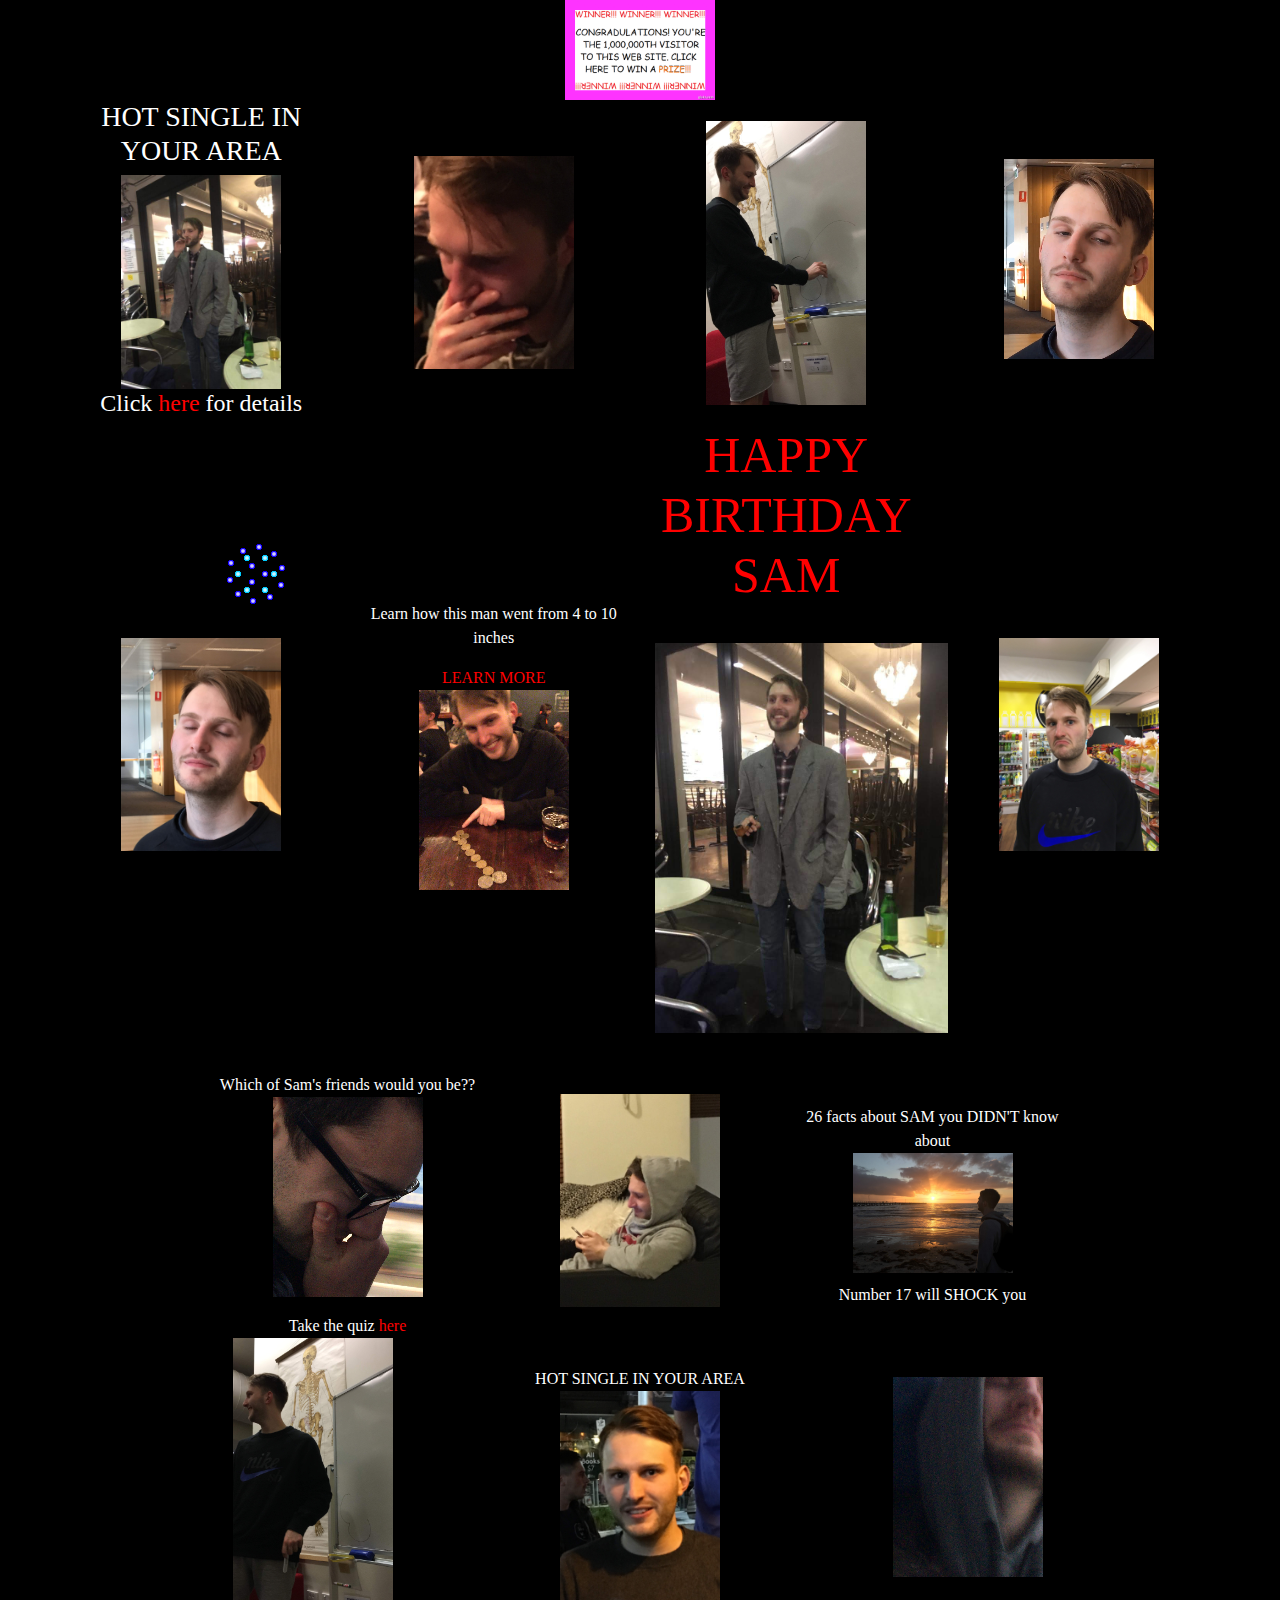
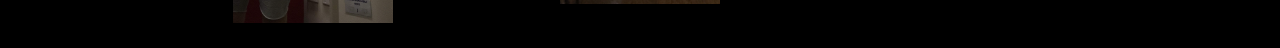
==== commit c3bdd0ba: "added output.mov again" ====
--- a/index.html
+++ b/index.html
@@ -48,6 +48,9 @@
         <img src="sam_photos/03.jpg" alt="" />
       </div>
     </div>
+    <div class="col-xs-12 col-sm-6 col-md-4 col-lg-3 spin">
+      <video src="sam_photos/output.MOV" autoplay muted loop></video>
+    </div>
   </div>
   <div class="row">
     <div class="col-xs-12 col-sm-6 col-md-4 col-lg-3 spin">
@@ -120,7 +123,7 @@
     </div>
   </div>
 </div>
-<table>
+<!-- <table>
   <tr>
     <td>
       <div id="hot-single">
@@ -135,9 +138,9 @@
     <td class="text-white">
 
     </td>
-    <!-- <td class="text-white">
-      <video src="sam_photos/output.MOV" autoplay muted loop></video>
-    </td> -->
+    <td class="text-white">
+
+    </td>
   </tr>
 
     <td class="text-white">
@@ -161,7 +164,7 @@
 
     </td>
   </tr>
-</table>
+</table> -->
 
 <iframe src="silence.mp3" allow="autoplay" id="audio" style="display:none"></iframe>
 <audio autoplay loop src="celebration.mp3"></audio>
